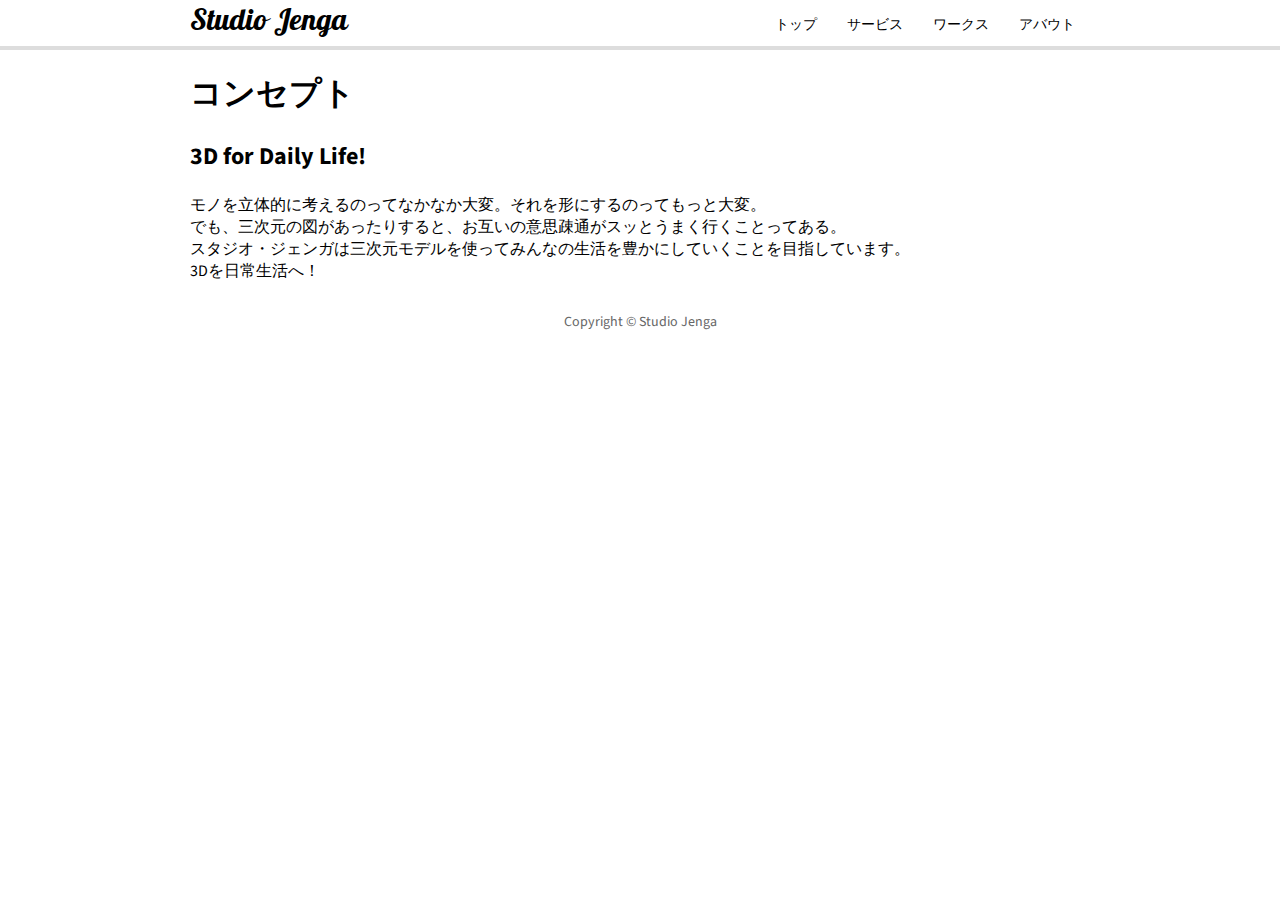
==== about.html @ aff792df "first commit" ====
<!DOCTYPE html>
<html lang="ja">
    <head>
		<meta charset="UTF-8">
        <title>アバウト|Studio Jenga</title>
		<link href="https://fonts.googleapis.com/css?family=Paytone+One|Source+Sans+Pro|Pattaya|Lakki+Reddy:300,700,400,400" rel="stylesheet">
		<link rel="stylesheet" href="style.css">
    </head>
    <body>
		<div class="site">
			<a href="#">Studio Jenga</a>
		</div>
		<nav class="menu">
			<ul>
				<li><a href="index.html">トップ</a></li>
				<li><a href="#">サービス</a></li>
				<li><a href="#">ワークス</a></li>
				<li><a href="about.html">アバウト</a></li>
				</ul>
			</nav>
		<span class="hbar"></span>
		
		<div class="contents">
			<h1>コンセプト</h1>
			<h2>3D for Daily Life!</h2>
			<p> モノを立体的に考えるのってなかなか大変。それを形にするのってもっと大変。<br>
			でも、三次元の図があったりすると、お互いの意思疎通がスッとうまく行くことってある。<br>
			スタジオ・ジェンガは三次元モデルを使ってみんなの生活を豊かにしていくことを目指しています。<br>
			3Dを日常生活へ！</p>
		</div>
		<div class="copyright">
			<p>Copyright &copy; Studio Jenga</p>
		</div>
    </body>
</html>
---- style.css ----
@charset "UTF-8";

body {margin:0;
	font-family: 'Source Sans Pro', 'メイリオ', 'Hiragino Kaku Gothic Pro', sans-serif
}

/* サイト名 */
.site a {color: #000000;
	font-size: 30px;
	/*font-family: 'Paytone One', sans-serif;*/
	font-family: 'Pattaya', sans-serif;
	text-decoration: none
}

/* ナビゲーションメニュー */
.menu ul {
	display: flex;
	margin: 0;
	padding: 0;
	list-style: none
}

.menu li a {
	display: block;
	padding: 15px;
	color: #000000;
	font-size: 14px;
	text-decoration: none
}

.menu li a:hover {
	background-color: #eeeeee
}

/* WebGL */
.webgl {
	width: 100%;
	height: auto;
}

/* キャッチコピー */
.catch {
	padding: 0px 15px;
	/*background-color: rgba(255, 255, 255, 0.5);*/
	color: rgba(255, 100, 0, 0.6);
	font-family: 'Lakki Reddy', sans-serif;
	font-size: 60px
}

/* お知らせ */
.news {
	padding: 20px;
	border: solid 6px #dddddd;
	margin-bottom: 10px
}

.news h2 {
	margin-top: 0;
	margin-bottom: 5px;
	font-size:18px;
	color: #666666
}

.news ul {
	margin: 0;
	padding: 0;
	list-style:none
}

.news li a {
	display: block;
	padding:5px;
	border-bottom: dotted 2px #dddddd;
	color: #000000;
	font-size: 14px;
	text-decoration: none
}

.news li a:hover {background-color: #eeeeee}

.service_title {
	font-size: 24px
}

.services {
	margin-bottom: 20px
}

.service a {
	display: block;
	color: #ffffff;
	text-align: center;
	text-decoration: none
}

.service h2 {
	margin: 0;
	padding: 5px 0;
	font-size: 18px;
	font-weight: normal
}

.service p {
	margin: 0;
	padding: 15px 5px;
	font-size: 12px;
	text-align: left
}

.services .service:nth-child(1) h2 {background-color: #004f83}
.services .service:nth-child(1) p {background-color: #0084a8}
.services .service:nth-child(2) h2 {background-color: #920000}
.services .service:nth-child(2) p {background-color: #c73333}
.services .service:nth-child(3) h2 {background-color: #175f00}
.services .service:nth-child(3) p {background-color: #2f821b}
.services .service:nth-child(4) h2 {background-color: #cc9100}
.services .service:nth-child(4) p {background-color: #e5ac15}

/* コピーライト */
.copyright {
	margin: 0;
	color: #666666;
	font-size: 14px
}
/* グリッド */
body {
	display: grid;
	grid-template-columns:
	[left] minmax(20px, 1fr) [main] minmax(auto, 900px) [main-end] minmax(20px, 1fr) [right];
	grid-template-rows:
	[head] auto [img] auto [news] auto [service_title] auto [service] auto [foot] auto [bottom]
}

.hbar {
	grid-column-start: left;
	grid-column-end: right;
	grid-row-start: head;
	z-index: -1;
	border-bottom: solid 4px #dddddd
}
.site {
	grid-column-start: main;
	grid-row-start: head
}

.menu {
	grid-column-start: main;
	grid-row-start: head;
	justify-self: end;
	align-self: center
}
.webgl {
	grid-column-start: main;
	grid-row-start: img
}

.catch {
	grid-column-start: main;
	grid-row-start: img;
	justify-self: center;
	align-self: center;
	z-index: 100
}

.news {
	grid-column-start: main;
	grid-row-start: news
}

.service_title {
	grid-column-start: main;
	grid-row-start: service_title;
	justify-self: center
}

.services {
	grid-column-start: main;
	grid-row-start: service;
	display: grid;
	grid-template-columns: 1fr 1fr 1fr 1fr;
	grid-template-rows: main;
	grid-column-gap: 10px
}

.contents {
	grid-column-start: main;
	grid-row-start: news
}

.copyright {
	grid-column-start: main;
	grid-row-start: foot;
	justify-self: center
}

.debugger {
	grid-column-start: main;
	grid-row-start: foot;
}
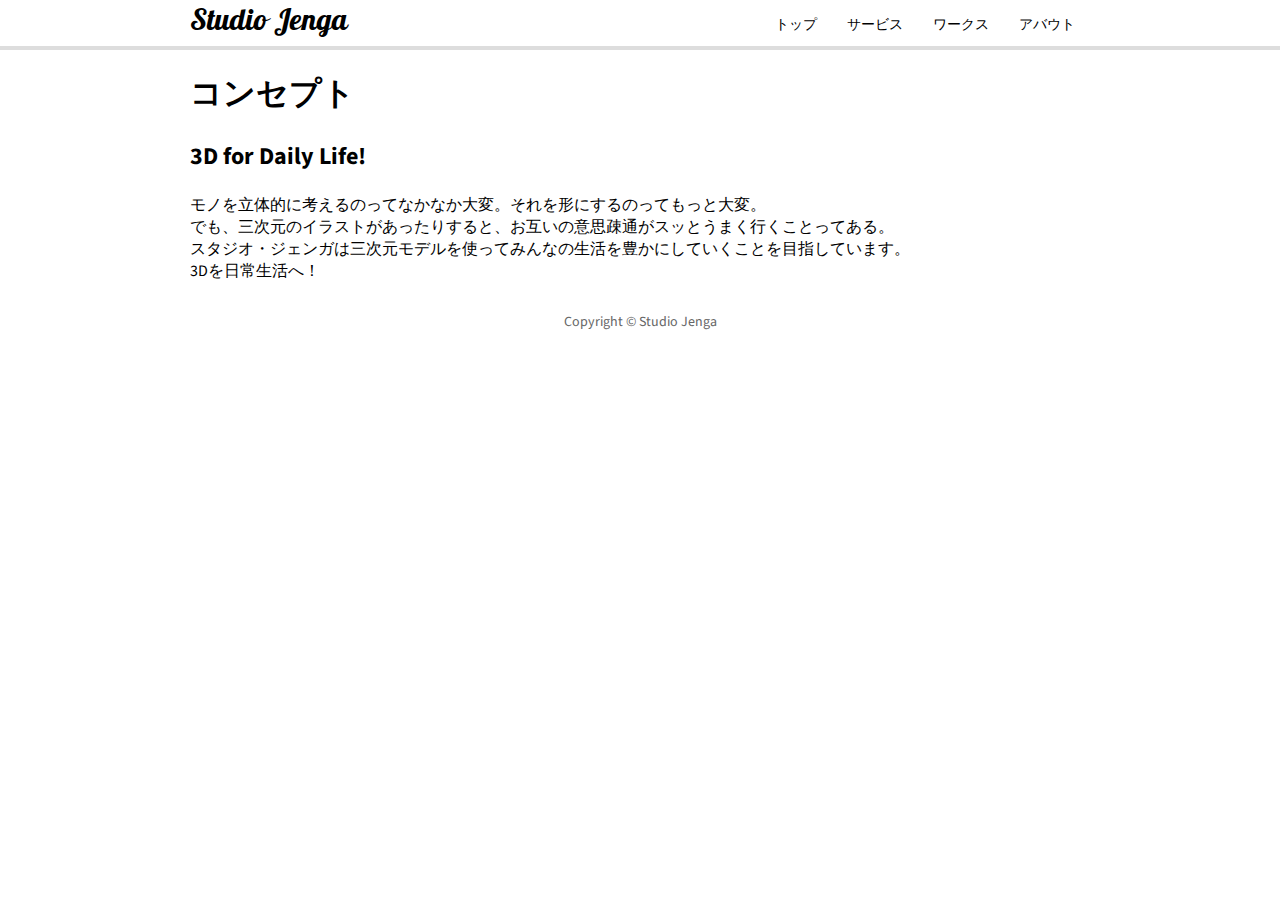
==== commit 922e1a7d: "Update about.html" ====
--- a/about.html
+++ b/about.html
@@ -24,7 +24,7 @@
 			<h1>コンセプト</h1>
 			<h2>3D for Daily Life!</h2>
 			<p> モノを立体的に考えるのってなかなか大変。それを形にするのってもっと大変。<br>
-			でも、三次元の図があったりすると、お互いの意思疎通がスッとうまく行くことってある。<br>
+			でも、三次元のイラストがあったりすると、お互いの意思疎通がスッとうまく行くことってある。<br>
 			スタジオ・ジェンガは三次元モデルを使ってみんなの生活を豊かにしていくことを目指しています。<br>
 			3Dを日常生活へ！</p>
 		</div>
